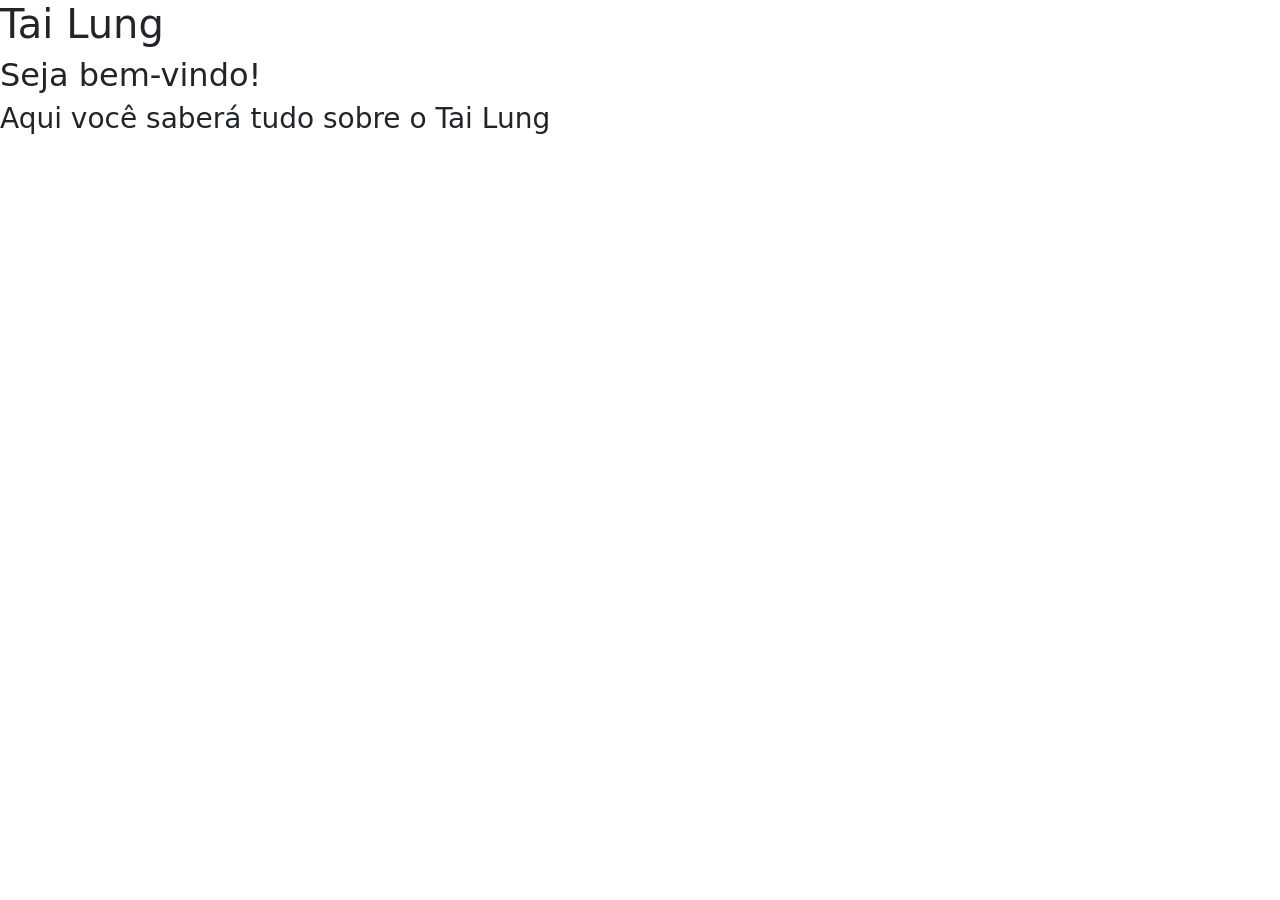
==== tela-home.html @ 4b7106c6 "ADD - link tela home" ====
<html lang="en">

<head>
    <meta charset="UTF-8">
    <meta name="viewport" content="width=device-width, initial-scale=1.0">
    <title>Tela Home</title>
    <script src="script.js"></script>
    <link href="https://cdn.jsdelivr.net/npm/bootstrap@5.3.8/dist/css/bootstrap.min.css" rel="stylesheet">

</head>

<body>

    <header>
        <h1>Tai Lung</h1>
    </header>
    <h2>Seja bem-vindo!</h2>
    <main>
        <h3>Aqui você saberá tudo sobre o Tai Lung</h3>

        
    </main>

    <footer>

    </footer>

</body>

</html>
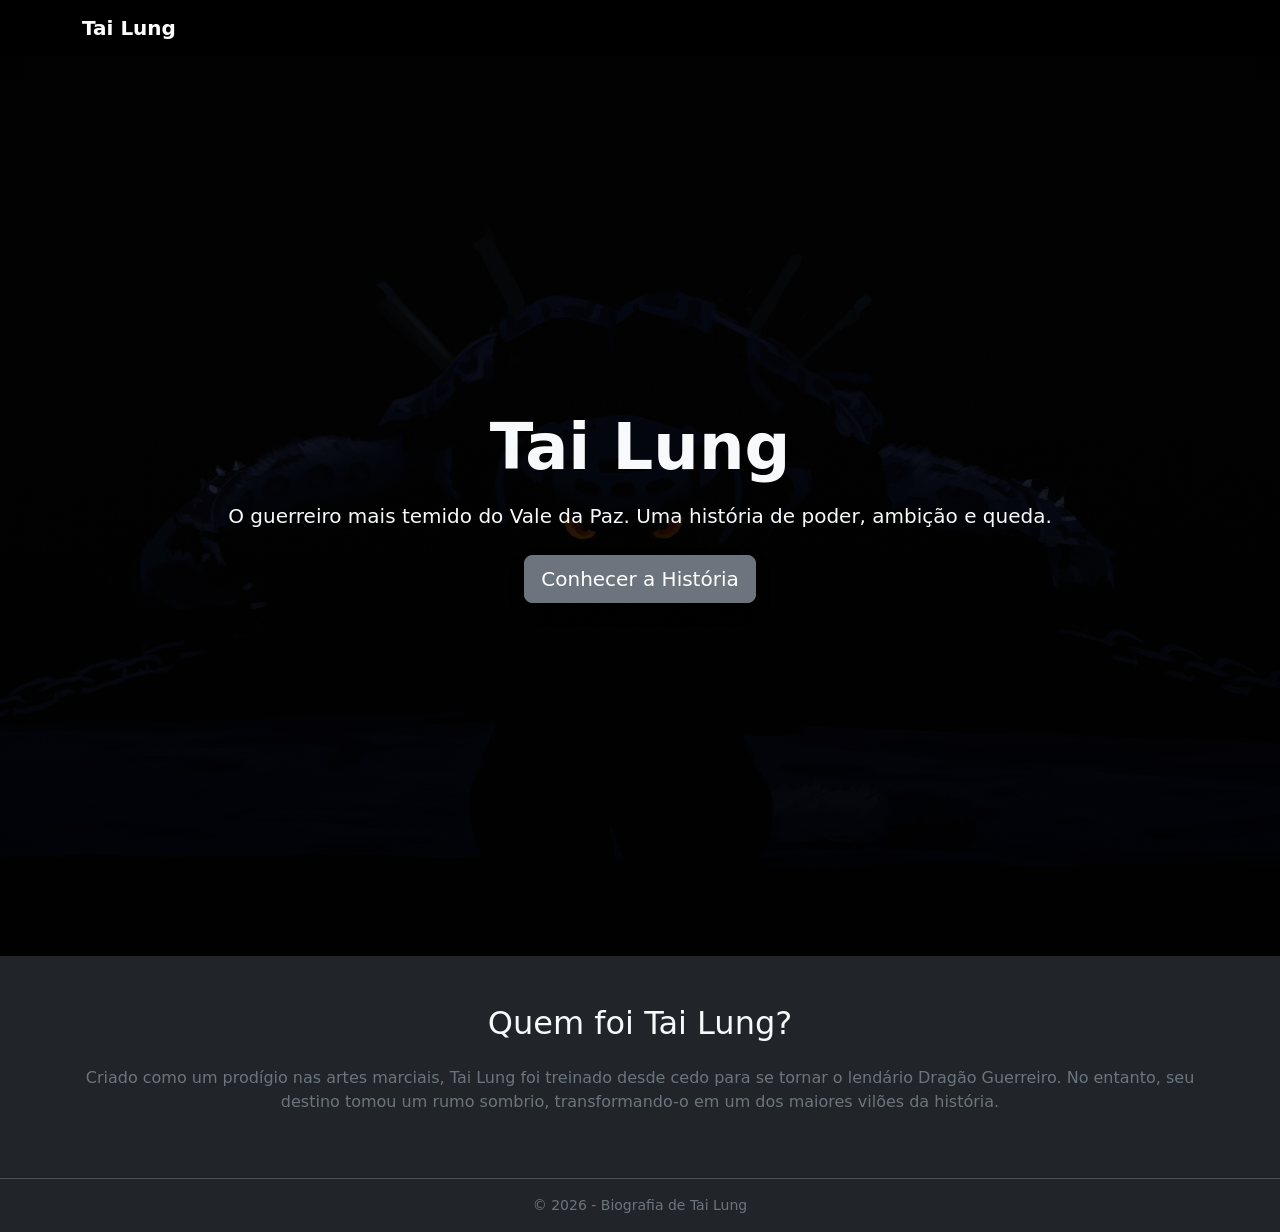
==== commit d2cf4667: "ADD - tela home" ====
--- a/tela-home.html
+++ b/tela-home.html
@@ -1,28 +1,55 @@
-<html lang="en">
+<html lang="pt-BR" data-bs-theme="dark">
 
 <head>
     <meta charset="UTF-8">
     <meta name="viewport" content="width=device-width, initial-scale=1.0">
-    <title>Tela Home</title>
-    <script src="script.js"></script>
+    <title>Tai Lung - Biografia</title>
+
     <link href="https://cdn.jsdelivr.net/npm/bootstrap@5.3.8/dist/css/bootstrap.min.css" rel="stylesheet">
-
 </head>
 
-<body>
+<body class="bg-dark text-light">
 
-    <header>
-        <h1>Tai Lung</h1>
-    </header>
-    <h2>Seja bem-vindo!</h2>
-    <main>
-        <h3>Aqui você saberá tudo sobre o Tai Lung</h3>
+    <nav class="navbar navbar-dark bg-black shadow">
+        <div class="container">
+            <span class="navbar-brand fw-bold">Tai Lung</span>
+        </div>
+    </nav>
 
-        
-    </main>
+    <section class="text-center d-flex align-items-center justify-content-center vh-100"
+        style="background: linear-gradient(rgba(0,0,0,0.7), rgba(0,0,0,0.9)), url('assets/clement-coste-tai-lung-00-29-10.jpg'); background-size: cover; background-position: center;">
 
-    <footer>
+        <div class="container">
 
+            <h1 class="display-3 fw-bold mb-3">Tai Lung</h1>
+
+            <p class="lead mb-4">
+                O guerreiro mais temido do Vale da Paz.  
+                Uma história de poder, ambição e queda.
+            </p>
+
+            <a href="tela-personagem.html" class="btn btn-secondary btn-lg shadow">
+                Conhecer a História
+            </a>
+
+        </div>
+
+    </section>
+
+    <section class="container text-center py-5">
+
+        <h2 class="mb-4">Quem foi Tai Lung?</h2>
+
+        <p class="text-secondary">
+            Criado como um prodígio nas artes marciais, Tai Lung foi treinado desde cedo
+            para se tornar o lendário Dragão Guerreiro. No entanto, seu destino tomou um rumo sombrio,
+            transformando-o em um dos maiores vilões da história.
+        </p>
+
+    </section>
+
+    <footer class="text-center text-secondary py-3 border-top">
+        <small>© 2026 - Biografia de Tai Lung</small>
     </footer>
 
 </body>
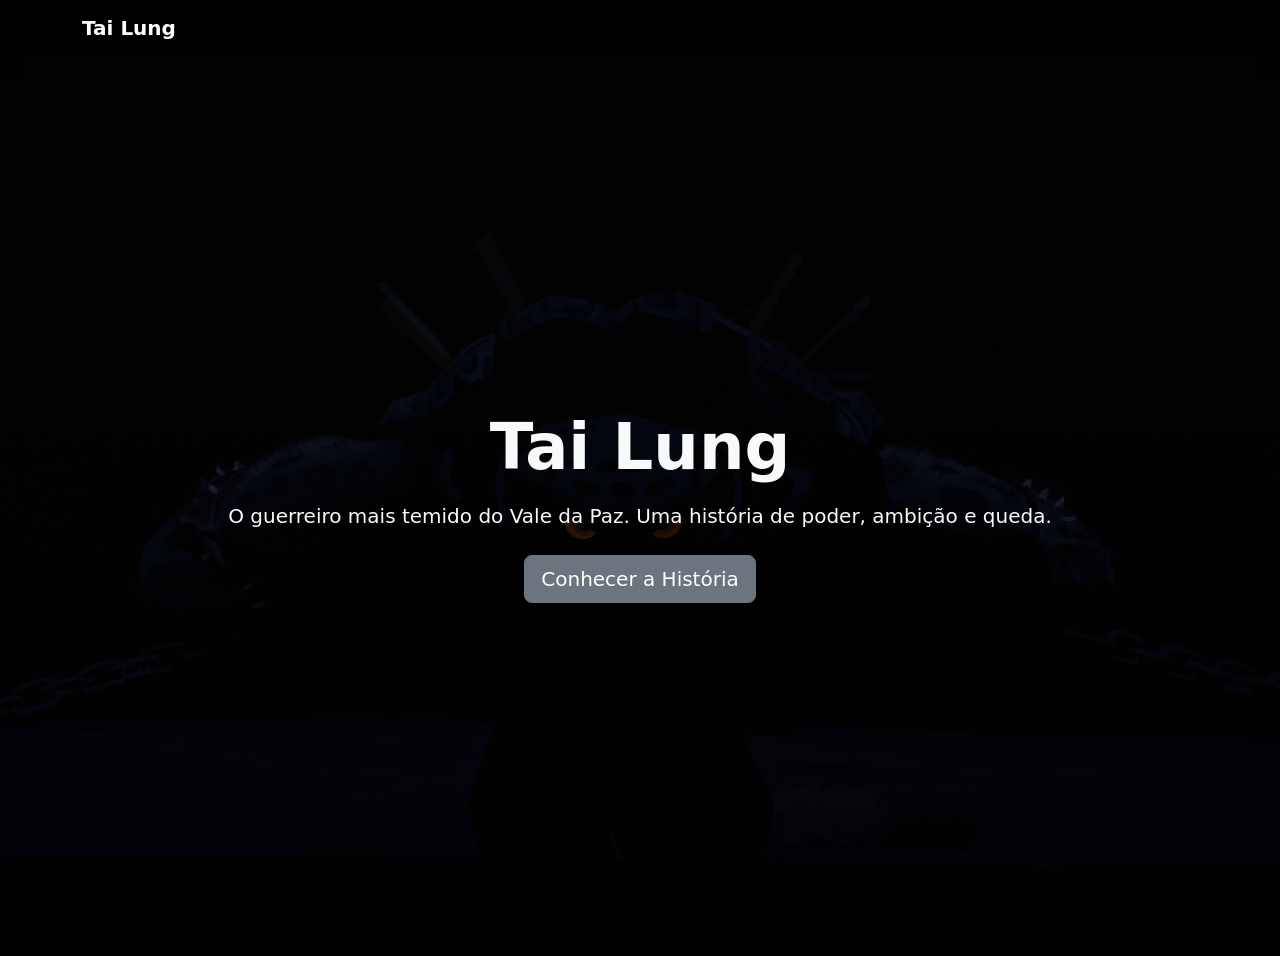
==== commit 291c438a: "ADD - tela home e login estilizadas" ====
--- a/tela-home.html
+++ b/tela-home.html
@@ -36,20 +36,8 @@
 
     </section>
 
-    <section class="container text-center py-5">
-
-        <h2 class="mb-4">Quem foi Tai Lung?</h2>
-
-        <p class="text-secondary">
-            Criado como um prodígio nas artes marciais, Tai Lung foi treinado desde cedo
-            para se tornar o lendário Dragão Guerreiro. No entanto, seu destino tomou um rumo sombrio,
-            transformando-o em um dos maiores vilões da história.
-        </p>
-
-    </section>
-
-    <footer class="text-center text-secondary py-3 border-top">
-        <small>© 2026 - Biografia de Tai Lung</small>
+    <footer>
+        
     </footer>
 
 </body>
